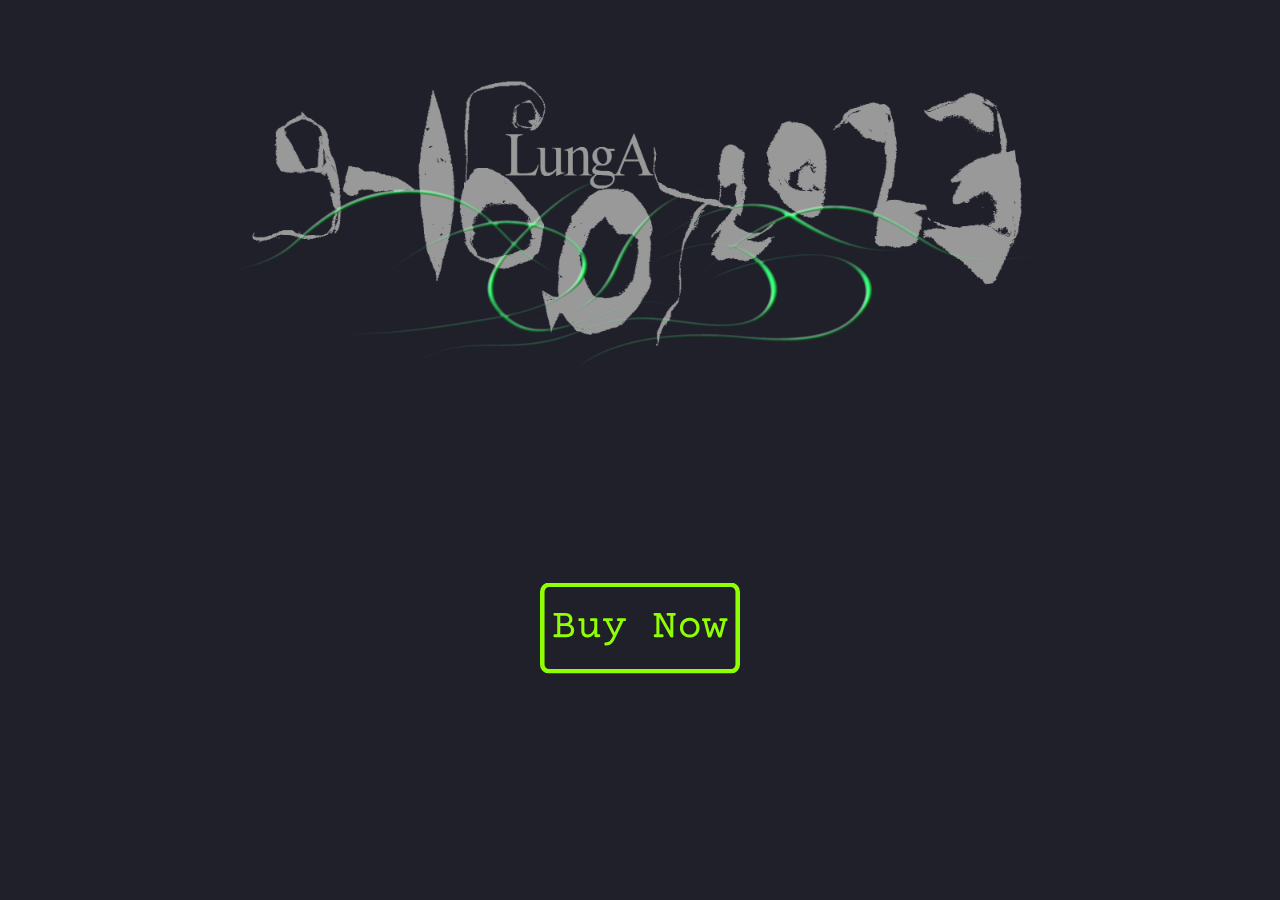
==== index.html @ 94fe3f1d "I've added landing page. edited the css style page, added to about page. starting on links button an" ====
<!DOCTYPE html>
<html>
<head>
    <meta charset="UTF-8">
    <meta http-equiv="X-UA-Compatible" content="IE=edge">
    <meta name="viewport" content="width=device-width, initial-scale=1.0">
    <link rel="stylesheet" href="style.css">
    <title>LungA Landing Page</title>
</head>
<body>
    <section class="banner">
        <img src="LungA Logo.png" alt="LungA Logo" class="logo">
        <div id="buy-button-container">
            <a href="#" id="buy-button">
                <img src="Buy Now Button.svg" alt="Button" onmouseover="this.src='Buy Now Button Hover.svg'" onmouseout="this.src='Buy Now Button.svg'">
            </a>
        </div>
        <video autoplay loop muted class="banner-video">
            <source src="Clips for Website.mp4" type="video/mp4">
            Your browser does not support the video tag.
        </video>
    </section>

    <main>
    </main>

    <footer>
    </footer>
</body>
</html>
---- style.css ----
/* about page css */

.banner {
    display: flex;
    width: 100%;
    justify-content: center;
    position: relative;
    height: 100vh;
    overflow: hidden;
    background-color: transparent;
    align-items: center;
}

.banner img{
    width: 50rem;
}



.about-picture{
    display: flex;
    width: 100%;
    justify-content: center;
}

.about-picture img{
    margin-top: 150px;
    width: 50rem;
    margin-bottom: 150px;
}

.about-text{
    display: flex;
    flex-direction: column;
    width: 100%;
    justify-self: center;
    align-items: center;
    color: #f9f9fb;
    
}

.about-text p{
    text-align: center;
    font-family:'CourierPrime', monospace;
    font-size: 24px;
    margin: 10px;
    width: 75%;
    color: #f9f9fb;

}
.h2-about-text{
    font-size: 35px;
    font-family:'CourierPrime', monospace;
    font-weight: bold;  
}

.banner-content {
    position: absolute;
    top: 50%;
    left: 50%;
    transform: translate(-50%, -50%);
    text-align: center;
    font-size: 24px;
}

.banner-video {
    position: absolute;
    top: 50%;
    left: 50%;
    transform: translate(-50%, -50%);
    min-width: 100%;
    min-height: 100%;
    width: auto;
    height: auto;
    object-fit: cover;
    z-index: -1;
}

body, h1, h2 {
    margin: 0;
    padding: 0;
    background-color: #20202B;
}

#buy-button {
    position: absolute;
    top: 70%;
    left: 50%;
    transform: translate(-50%, -50%);
}
#buy-button img {
    width: 200px;
    height: auto;
    transition: transform 0.3s ease;
}

#buy-button:hover img {
    transform: scale(1.1);
}

.logo {
    width: 200px;
    height: auto;
    position: absolute;
    top: 0;
}

.theme-text{
    display: flex;
    flex-direction: column;
    width: 100%;
    justify-content: center;
    align-items: center;
    position: absolute;
    top: 350px;
    text-align: center;
    font-family: 'CourierPrime', monospace;
    font-size: 48px;
    margin: auto;
    color: #f9f9fb;
}

.theme-text p{
    width: 30rem;
    font-family:'CourierPrime', monospace;
    font-size: 40px;
    margin: 20px;
    
    
}

@font-face {
    font-family: 'Courier Prime';
    src: url('Courier_Prime/CourierPrime-Regular.ttf') format('truetype');
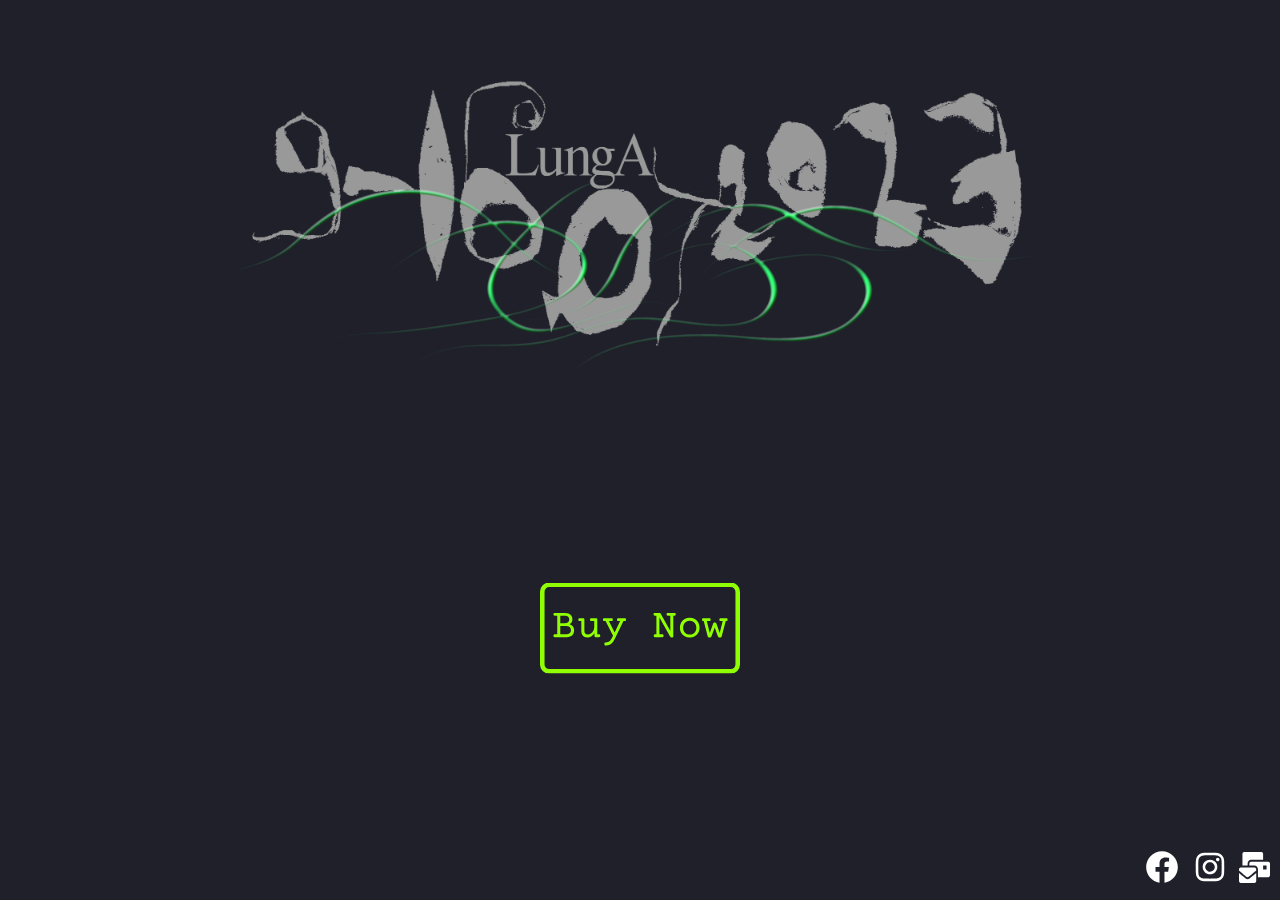
==== commit 74425193: "Tidied the code up. Add the social media icons to bottom right with working hyperlinks" ====
--- a/index.html
+++ b/index.html
@@ -19,12 +19,38 @@
             <source src="Clips for Website.mp4" type="video/mp4">
             Your browser does not support the video tag.
         </video>
+        
     </section>
 
     <main>
+        
     </main>
 
-    <footer>
+    <footer class="social-icons">
+            <a href="https://www.facebook.com/lunga.festival/">
+                <svg class="social-icon" width="38" height="38" viewBox="0 0 38 38" fill="none" xmlns="http://www.w3.org/2000/svg">
+                    <g clip-path="url(#clip0_80_1326)">
+                    <path d="M34.8334 19.0961C34.8334 10.2981 27.7453 3.16675 19 3.16675C10.2547 3.16675 3.16669 10.2981 3.16669 19.0961C3.16669 27.0487 8.95535 33.6385 16.5258 34.8334V23.7015H12.5062V19.0951H16.5258V15.5864C16.5258 11.5943 18.8892 9.38819 22.5066 9.38819C24.2377 9.38819 26.0511 9.69958 26.0511 9.69958V13.6199H24.053C22.0865 13.6199 21.4742 14.8486 21.4742 16.1089V19.0961H25.8654L25.1634 23.7005H21.4742V34.8334C29.0447 33.6385 34.8334 27.0487 34.8334 19.0961Z" fill="white"/>
+                    </g>
+                    <defs>
+                    <clipPath id="clip0_80_1326">
+                    <rect width="38" height="38" fill="white"/>
+                    </clipPath>
+                    </defs>
+            </svg>
+            </a>
+            <a href="https://www.instagram.com/lunga.festival/">
+                <svg class="social-icon" width="38" height="38" viewBox="0 0 38 38" fill="none" xmlns="http://www.w3.org/2000/svg">
+                    <path fill-rule="evenodd" clip-rule="evenodd" d="M19 4.75C15.1297 4.75 14.6452 4.76615 13.1252 4.8355C11.608 4.90485 10.5716 5.14615 9.6653 5.4986C8.7153 5.8558 7.85365 6.4163 7.14115 7.1421C6.41651 7.85378 5.85567 8.71482 5.49765 9.6653C5.1471 10.5716 4.90485 11.609 4.8355 13.1262C4.7671 14.6452 4.75 15.1288 4.75 19C4.75 22.8712 4.76615 23.3548 4.8355 24.8748C4.90485 26.3919 5.14615 27.4284 5.4986 28.3347C5.8558 29.2847 6.4163 30.1463 7.1421 30.8588C7.8538 31.5835 8.71483 32.1443 9.6653 32.5023C10.5716 32.8538 11.608 33.0951 13.1252 33.1645C14.6452 33.2338 15.1297 33.25 19 33.25C22.8703 33.25 23.3548 33.2338 24.8748 33.1645C26.3919 33.0951 27.4284 32.8538 28.3347 32.5014C29.2847 32.1442 30.1463 31.5837 30.8588 30.8579C31.5835 30.1462 32.1443 29.2852 32.5023 28.3347C32.8538 27.4284 33.0951 26.3919 33.1645 24.8748C33.2338 23.3548 33.25 22.8703 33.25 19C33.25 15.1297 33.2338 14.6452 33.1645 13.1252C33.0951 11.608 32.8538 10.5716 32.5014 9.6653C32.1436 8.71441 31.5828 7.85301 30.8579 7.14115C30.1462 6.41651 29.2852 5.85567 28.3347 5.49765C27.4284 5.1471 26.391 4.90485 24.8739 4.8355C23.3548 4.7671 22.8712 4.75 19 4.75ZM19 7.31785C22.8047 7.31785 23.256 7.3321 24.7589 7.4005C26.1478 7.46415 26.9021 7.695 27.4046 7.89165C28.0696 8.1491 28.5447 8.4588 29.0434 8.9566C29.5422 9.45535 29.8509 9.93035 30.1084 10.5953C30.3041 11.0979 30.5358 11.8522 30.5995 13.2411C30.6679 14.744 30.6822 15.1952 30.6822 19C30.6822 22.8047 30.6679 23.256 30.5995 24.7589C30.5358 26.1478 30.305 26.9021 30.1084 27.4046C29.8803 28.0236 29.5164 28.5836 29.0434 29.0434C28.5837 29.5165 28.0237 29.8804 27.4046 30.1084C26.9021 30.3041 26.1478 30.5358 24.7589 30.5995C23.256 30.6679 22.8057 30.6822 19 30.6822C15.1943 30.6822 14.744 30.6679 13.2411 30.5995C11.8522 30.5358 11.0979 30.305 10.5953 30.1084C9.97638 29.8803 9.41641 29.5164 8.9566 29.0434C8.48367 28.5836 8.11977 28.0236 7.89165 27.4046C7.69595 26.9021 7.46415 26.1478 7.4005 24.7589C7.3321 23.256 7.31785 22.8047 7.31785 19C7.31785 15.1952 7.3321 14.744 7.4005 13.2411C7.46415 11.8522 7.695 11.0979 7.89165 10.5953C8.1491 9.93035 8.4588 9.45535 8.9566 8.9566C9.41634 8.48354 9.97634 8.11963 10.5953 7.89165C11.0979 7.69595 11.8522 7.46415 13.2411 7.4005C14.744 7.3321 15.1952 7.31785 19 7.31785V7.31785Z" fill="white"/>
+                    <path fill-rule="evenodd" clip-rule="evenodd" d="M19 23.7547C18.3756 23.7547 17.7573 23.6317 17.1805 23.3928C16.6036 23.1538 16.0794 22.8036 15.6379 22.3621C15.1964 21.9206 14.8462 21.3964 14.6072 20.8195C14.3683 20.2427 14.2453 19.6244 14.2453 19C14.2453 18.3756 14.3683 17.7573 14.6072 17.1804C14.8462 16.6035 15.1964 16.0794 15.6379 15.6379C16.0794 15.1963 16.6036 14.8461 17.1805 14.6072C17.7573 14.3682 18.3756 14.2452 19 14.2452C20.2611 14.2452 21.4705 14.7462 22.3622 15.6379C23.2538 16.5295 23.7548 17.7389 23.7548 19C23.7548 20.261 23.2538 21.4704 22.3622 22.3621C21.4705 23.2538 20.2611 23.7547 19 23.7547V23.7547ZM19 11.6755C17.0575 11.6755 15.1944 12.4472 13.8208 13.8208C12.4472 15.1944 11.6755 17.0574 11.6755 19C11.6755 20.9425 12.4472 22.8056 13.8208 24.1792C15.1944 25.5528 17.0575 26.3245 19 26.3245C20.9426 26.3245 22.8056 25.5528 24.1792 24.1792C25.5528 22.8056 26.3245 20.9425 26.3245 19C26.3245 17.0574 25.5528 15.1944 24.1792 13.8208C22.8056 12.4472 20.9426 11.6755 19 11.6755V11.6755ZM28.4554 11.5425C28.4554 12.0017 28.273 12.442 27.9483 12.7667C27.6236 13.0914 27.1832 13.2738 26.724 13.2738C26.2648 13.2738 25.8244 13.0914 25.4997 12.7667C25.175 12.442 24.9926 12.0017 24.9926 11.5425C24.9926 11.0833 25.175 10.6429 25.4997 10.3182C25.8244 9.99351 26.2648 9.8111 26.724 9.8111C27.1832 9.8111 27.6236 9.99351 27.9483 10.3182C28.273 10.6429 28.4554 11.0833 28.4554 11.5425" fill="white"/>
+                </svg>
+            </a>
+            <a href="mailto:lunga@lunga.is">
+                <svg class="social-icon" width="31" height="31" viewBox="0 0 31 31" fill="none" xmlns="http://www.w3.org/2000/svg">
+                    <path d="M8.61111 27.125C7.23333 27.125 5.85556 25.7688 5.16667 25.1875C1.72222 22.475 0.688889 21.5063 0 20.925V29.0625C0 30.1324 0.771233 31 1.72222 31H15.5C16.451 31 17.2222 30.1324 17.2222 29.0625V20.925C16.5333 21.5063 15.5 22.475 12.0556 25.1875C11.3667 25.7688 9.98889 27.125 8.61111 27.125ZM15.5 15.5H1.72222C0.771233 15.5 0 16.3676 0 17.4375V18.4062C1.37778 19.5688 1.20556 19.5687 6.2 23.6375C6.71667 24.025 7.75 25.1875 8.61111 25.1875C9.47222 25.1875 10.5056 24.025 11.0222 23.8313C16.0167 19.7625 15.8444 19.7625 17.2222 18.6V17.4375C17.2222 16.3676 16.451 15.5 15.5 15.5ZM29.2778 9.6875H12.0556C11.1046 9.6875 10.3333 10.5551 10.3333 11.625V13.5625H15.5C17.2873 13.5625 18.7609 15.1016 18.9288 17.0633L18.9444 17.05V25.1875H29.2778C30.2288 25.1875 31 24.3199 31 23.25V11.625C31 10.5551 30.2288 9.6875 29.2778 9.6875ZM27.5556 17.4375H24.1111V13.5625H27.5556V17.4375ZM8.61111 11.625C8.61111 9.4883 10.1563 7.75 12.0556 7.75H24.1111V1.9375C24.1111 0.867637 23.3399 0 22.3889 0H5.16667C4.21568 0 3.44444 0.867637 3.44444 1.9375V13.5625H8.61111V11.625Z" fill="white"/>
+                </svg>
+            </a>
+        </div>
     </footer>
 </body>
-</html>+</html>
--- a/style.css
+++ b/style.css
@@ -1,4 +1,4 @@
-/* about page css */
+/* About Page CSS */
 
 .banner {
     display: flex;
@@ -11,47 +11,44 @@
     align-items: center;
 }
 
-.banner img{
+.banner img {
     width: 50rem;
 }
 
-
-
-.about-picture{
+.about-picture {
     display: flex;
     width: 100%;
     justify-content: center;
 }
 
-.about-picture img{
+.about-picture img {
     margin-top: 150px;
     width: 50rem;
     margin-bottom: 150px;
 }
 
-.about-text{
+.about-text {
     display: flex;
     flex-direction: column;
     width: 100%;
     justify-self: center;
     align-items: center;
     color: #f9f9fb;
-    
 }
 
-.about-text p{
+.about-text p {
     text-align: center;
-    font-family:'CourierPrime', monospace;
+    font-family: 'CourierPrime', monospace;
     font-size: 24px;
     margin: 10px;
     width: 75%;
     color: #f9f9fb;
+}
 
-}
-.h2-about-text{
+.h2-about-text {
     font-size: 35px;
-    font-family:'CourierPrime', monospace;
-    font-weight: bold;  
+    font-family: 'CourierPrime', monospace;
+    font-weight: bold;
 }
 
 .banner-content {
@@ -88,6 +85,7 @@
     left: 50%;
     transform: translate(-50%, -50%);
 }
+
 #buy-button img {
     width: 200px;
     height: auto;
@@ -105,7 +103,7 @@
     top: 0;
 }
 
-.theme-text{
+.theme-text {
     display: flex;
     flex-direction: column;
     width: 100%;
@@ -120,15 +118,39 @@
     color: #f9f9fb;
 }
 
-.theme-text p{
+.theme-text p {
     width: 30rem;
-    font-family:'CourierPrime', monospace;
+    font-family: 'CourierPrime', monospace;
     font-size: 40px;
     margin: 20px;
-    
-    
 }
 
 @font-face {
     font-family: 'Courier Prime';
-    src: url('Courier_Prime/CourierPrime-Regular.ttf') format('truetype');+    src: url('Courier_Prime/CourierPrime-Regular.ttf') format('truetype');
+}
+
+.icon-container {
+    position: absolute;
+    right: 0;
+    padding-right: 32px;
+    padding-bottom: 32px;
+}
+
+.social-icons {
+    position: absolute;
+    bottom: 10px;
+    right: 10px;
+    display: flex;
+    flex-direction: row;
+    align-items: center;
+}
+
+.social-icon {
+    transition: filter 0.3s ease;
+    margin-left: 10px;
+}
+
+.social-icon:hover {
+    filter: drop-shadow(0 0 5px #90FF02);
+}
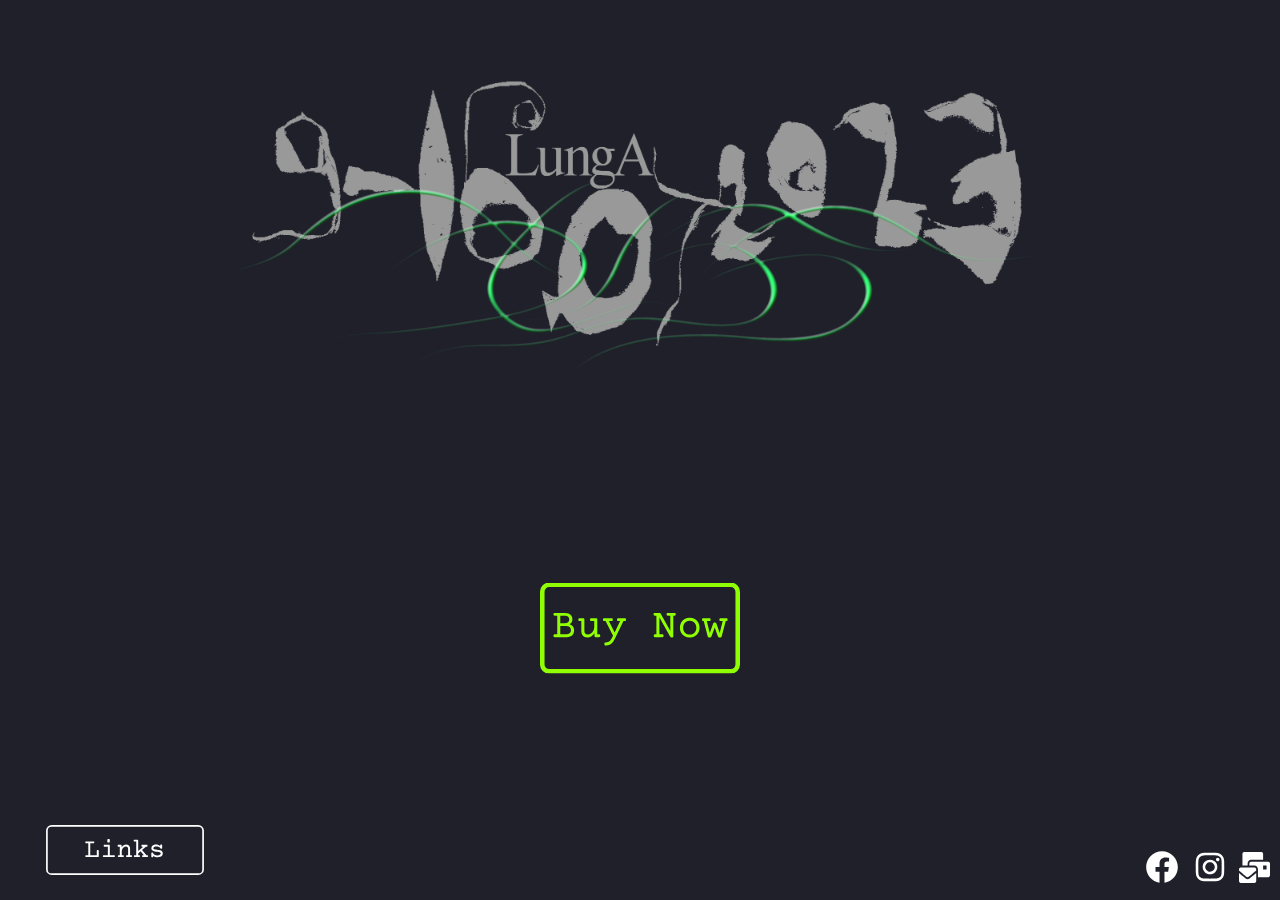
==== commit 46344780: "I've finally added the buttons to the bottom left, all links are connected, Added Paynow.html to be " ====
--- a/index.html
+++ b/index.html
@@ -8,10 +8,10 @@
     <title>LungA Landing Page</title>
 </head>
 <body>
-    <section class="banner">
+      <section class="banner">
         <img src="LungA Logo.png" alt="LungA Logo" class="logo">
         <div id="buy-button-container">
-            <a href="#" id="buy-button">
+            <a href="paynow.html" id="buy-button">
                 <img src="Buy Now Button.svg" alt="Button" onmouseover="this.src='Buy Now Button Hover.svg'" onmouseout="this.src='Buy Now Button.svg'">
             </a>
         </div>
@@ -19,8 +19,43 @@
             <source src="Clips for Website.mp4" type="video/mp4">
             Your browser does not support the video tag.
         </video>
-        
     </section>
+
+    <div class="nav-container">
+        <div id="start-button" class="nav-button">
+            <svg width="210" height="50" viewBox="0 0 281 89" fill="none" xmlns="http://www.w3.org/2000/svg">
+                <rect x="1.5" y="1.5" width="278" height="86" rx="8.5" stroke="white" stroke-width="3"/>
+                <path d="M84.3359 29.1797C84.8672 29.1797 85.2422 29.3047 85.4609 29.5547C85.6953 29.7891 85.8125 30.1953 85.8125 30.7734C85.8125 31.3516 85.6953 31.7656 85.4609 32.0156C85.2422 32.25 84.8672 32.3672 84.3359 32.3672H78.6641V53.8125H90.2656V46.1016C90.2656 45.5547 90.3984 45.1641 90.6641 44.9297C90.9297 44.6953 91.3828 44.5781 92.0234 44.5781C92.6641 44.5781 93.1172 44.6953 93.3828 44.9297C93.6484 45.1641 93.7812 45.5547 93.7812 46.1016V55.4062C93.7812 55.9844 93.6641 56.3984 93.4297 56.6484C93.2109 56.8828 92.8359 57 92.3047 57H71.3516C70.8203 57 70.4375 56.8828 70.2031 56.6484C69.9844 56.3984 69.875 55.9844 69.875 55.4062C69.875 54.8281 69.9844 54.4219 70.2031 54.1875C70.4375 53.9375 70.8203 53.8125 71.3516 53.8125H75.1484V32.3672H71.3516C70.8203 32.3672 70.4375 32.25 70.2031 32.0156C69.9844 31.7656 69.875 31.3516 69.875 30.7734C69.875 30.1953 69.9844 29.7891 70.2031 29.5547C70.4375 29.3047 70.8203 29.1797 71.3516 29.1797H84.3359ZM112.016 35.3438C112.547 35.3438 112.922 35.4688 113.141 35.7188C113.375 35.9531 113.492 36.3594 113.492 36.9375V53.8125H121.016C121.547 53.8125 121.922 53.9375 122.141 54.1875C122.375 54.4219 122.492 54.8281 122.492 55.4062C122.492 55.9844 122.375 56.3984 122.141 56.6484C121.922 56.8828 121.547 57 121.016 57H102.641C102.109 57 101.727 56.8828 101.492 56.6484C101.273 56.3984 101.164 55.9844 101.164 55.4062C101.164 54.8281 101.273 54.4219 101.492 54.1875C101.727 53.9375 102.109 53.8125 102.641 53.8125H109.977V38.5312H104.047C103.516 38.5312 103.133 38.4141 102.898 38.1797C102.68 37.9297 102.57 37.5156 102.57 36.9375C102.57 36.3594 102.68 35.9531 102.898 35.7188C103.133 35.4688 103.516 35.3438 104.047 35.3438H112.016ZM111.266 25.0547C112.125 25.0547 112.711 25.1719 113.023 25.4062C113.336 25.625 113.492 26.0156 113.492 26.5781V29.625C113.492 30.1875 113.336 30.5859 113.023 30.8203C112.711 31.0391 112.125 31.1484 111.266 31.1484C110.406 31.1484 109.82 31.0391 109.508 30.8203C109.195 30.5859 109.039 30.1875 109.039 29.625V26.5781C109.039 26.0156 109.195 25.625 109.508 25.4062C109.82 25.1719 110.406 25.0547 111.266 25.0547ZM142.602 34.8281C144.023 34.8281 145.258 35.1406 146.305 35.7656C147.352 36.375 148.156 37.2578 148.719 38.4141C149.281 39.5703 149.562 40.9219 149.562 42.4688V53.8125H151.484C152.016 53.8125 152.391 53.9375 152.609 54.1875C152.844 54.4219 152.961 54.8281 152.961 55.4062C152.961 55.9844 152.844 56.3984 152.609 56.6484C152.391 56.8828 152.016 57 151.484 57H143.891C143.359 57 142.977 56.8828 142.742 56.6484C142.523 56.3984 142.414 55.9844 142.414 55.4062C142.414 54.8281 142.523 54.4219 142.742 54.1875C142.977 53.9375 143.359 53.8125 143.891 53.8125H146.047V42.8203C146.047 41.4297 145.727 40.3281 145.086 39.5156C144.445 38.7031 143.5 38.2969 142.25 38.2969C140.922 38.2969 139.68 38.6797 138.523 39.4453C137.383 40.2109 136.469 41.2656 135.781 42.6094C135.094 43.9531 134.75 45.4531 134.75 47.1094V53.8125H136.906C137.438 53.8125 137.812 53.9375 138.031 54.1875C138.266 54.4219 138.383 54.8281 138.383 55.4062C138.383 55.9844 138.266 56.3984 138.031 56.6484C137.812 56.8828 137.438 57 136.906 57H129.312C128.781 57 128.398 56.8828 128.164 56.6484C127.945 56.3984 127.836 55.9844 127.836 55.4062C127.836 54.8281 127.945 54.4219 128.164 54.1875C128.398 53.9375 128.781 53.8125 129.312 53.8125H131.234V38.5312H128.844C128.312 38.5312 127.93 38.4141 127.695 38.1797C127.477 37.9297 127.367 37.5156 127.367 36.9375C127.367 36.3594 127.477 35.9531 127.695 35.7188C127.93 35.4688 128.312 35.3438 128.844 35.3438H133.039C133.57 35.3438 133.945 35.4688 134.164 35.7188C134.398 35.9531 134.516 36.3594 134.516 36.9375V39.75C135.547 38.1562 136.75 36.9375 138.125 36.0938C139.516 35.25 141.008 34.8281 142.602 34.8281ZM180.031 53.8125C180.562 53.8125 180.938 53.9375 181.156 54.1875C181.391 54.4219 181.508 54.8281 181.508 55.4062C181.508 55.9844 181.391 56.3984 181.156 56.6484C180.938 56.8828 180.562 57 180.031 57H172.438C171.906 57 171.523 56.8828 171.289 56.6484C171.07 56.3984 170.961 55.9844 170.961 55.4062C170.961 54.8281 171.07 54.4219 171.289 54.1875C171.523 53.9375 171.906 53.8125 172.438 53.8125H174.125L168.242 46.8281L163.977 50.5781V53.8125H165.688C166.219 53.8125 166.594 53.9375 166.812 54.1875C167.047 54.4219 167.164 54.8281 167.164 55.4062C167.164 55.9844 167.047 56.3984 166.812 56.6484C166.594 56.8828 166.219 57 165.688 57H157.859C157.328 57 156.945 56.8828 156.711 56.6484C156.492 56.3984 156.383 55.9844 156.383 55.4062C156.383 54.8281 156.492 54.4219 156.711 54.1875C156.945 53.9375 157.328 53.8125 157.859 53.8125H160.461V29.4375H157.391C156.859 29.4375 156.477 29.3203 156.242 29.0859C156.023 28.8359 155.914 28.4219 155.914 27.8438C155.914 27.2656 156.023 26.8594 156.242 26.625C156.477 26.375 156.859 26.25 157.391 26.25H162.5C163.031 26.25 163.406 26.375 163.625 26.625C163.859 26.8594 163.977 27.2656 163.977 27.8438V46.4062L172.906 38.5312H171.242C170.711 38.5312 170.328 38.4141 170.094 38.1797C169.875 37.9297 169.766 37.5156 169.766 36.9375C169.766 36.3594 169.875 35.9531 170.094 35.7188C170.328 35.4688 170.711 35.3438 171.242 35.3438H179.07C179.602 35.3438 179.977 35.4688 180.195 35.7188C180.43 35.9531 180.547 36.3594 180.547 36.9375C180.547 37.5156 180.43 37.9297 180.195 38.1797C179.977 38.4141 179.602 38.5312 179.07 38.5312H177.688L170.797 44.6016L178.672 53.8125H180.031ZM204.898 34.8281C205.539 34.8281 205.992 34.9453 206.258 35.1797C206.523 35.4141 206.656 35.8047 206.656 36.3516V40.8047C206.656 41.3516 206.523 41.7422 206.258 41.9766C205.992 42.2109 205.539 42.3281 204.898 42.3281C204.367 42.3281 203.992 42.125 203.773 41.7188C203.102 40.4375 202.125 39.5391 200.844 39.0234C199.562 38.4922 197.938 38.2266 195.969 38.2266C194.453 38.2266 193.266 38.5 192.406 39.0469C191.562 39.5781 191.141 40.3281 191.141 41.2969C191.141 41.7969 191.297 42.2031 191.609 42.5156C191.938 42.8281 192.414 43.0859 193.039 43.2891C193.555 43.4609 194.148 43.5938 194.82 43.6875C195.508 43.7812 196.391 43.8828 197.469 43.9922C198.984 44.1641 200.203 44.3281 201.125 44.4844C202.062 44.625 202.945 44.8438 203.773 45.1406C205.023 45.5938 205.992 46.25 206.68 47.1094C207.383 47.9688 207.734 49.1016 207.734 50.5078C207.734 51.9141 207.375 53.1484 206.656 54.2109C205.953 55.2578 204.914 56.0703 203.539 56.6484C202.18 57.2266 200.547 57.5156 198.641 57.5156C196.953 57.5156 195.469 57.2812 194.188 56.8125C192.906 56.3438 191.789 55.6328 190.836 54.6797V55.9922C190.836 56.5391 190.703 56.9297 190.438 57.1641C190.172 57.3984 189.719 57.5156 189.078 57.5156C188.438 57.5156 187.984 57.3984 187.719 57.1641C187.453 56.9297 187.32 56.5391 187.32 55.9922V50.3672C187.32 49.8203 187.453 49.4297 187.719 49.1953C187.984 48.9609 188.438 48.8438 189.078 48.8438C189.406 48.8438 189.664 48.9219 189.852 49.0781C190.039 49.2188 190.203 49.4609 190.344 49.8047C190.906 51.3047 191.844 52.3984 193.156 53.0859C194.469 53.7734 196.219 54.1172 198.406 54.1172C200.219 54.1172 201.609 53.7891 202.578 53.1328C203.547 52.4766 204.031 51.6016 204.031 50.5078C204.031 49.9766 203.859 49.5391 203.516 49.1953C203.172 48.8516 202.68 48.5703 202.039 48.3516C201.492 48.1797 200.859 48.0391 200.141 47.9297C199.438 47.8047 198.539 47.6875 197.445 47.5781C195.977 47.4219 194.75 47.2578 193.766 47.0859C192.781 46.9141 191.875 46.6641 191.047 46.3359C189.906 45.8828 189.016 45.2578 188.375 44.4609C187.75 43.6484 187.438 42.5938 187.438 41.2969C187.438 39.9375 187.789 38.7734 188.492 37.8047C189.211 36.8203 190.195 36.0781 191.445 35.5781C192.711 35.0781 194.141 34.8281 195.734 34.8281C197.25 34.8281 198.633 35.0547 199.883 35.5078C201.148 35.9609 202.234 36.5938 203.141 37.4062V36.3516C203.141 35.8047 203.273 35.4141 203.539 35.1797C203.805 34.9453 204.258 34.8281 204.898 34.8281Z" fill="white"/>
+                </svg>
+        </div>
+        <div id="expanded-buttons" class="hidden">
+            <div class="nav-button">
+                <a href="index.html">
+                <svg width="210" height="50" viewBox="0 0 281 89" fill="none" xmlns="http://www.w3.org/2000/svg">
+                    <rect x="1.5" y="1.5" width="278" height="86" rx="8.5" stroke="white" stroke-width="3"/>
+                    <path d="M107.43 29.1797C107.961 29.1797 108.336 29.3047 108.555 29.5547C108.789 29.7891 108.906 30.1953 108.906 30.7734C108.906 31.3516 108.789 31.7656 108.555 32.0156C108.336 32.25 107.961 32.3672 107.43 32.3672H105.742V53.8125H107.43C107.961 53.8125 108.336 53.9375 108.555 54.1875C108.789 54.4219 108.906 54.8281 108.906 55.4062C108.906 55.9844 108.789 56.3984 108.555 56.6484C108.336 56.8828 107.961 57 107.43 57H100.07C99.5391 57 99.1562 56.8828 98.9219 56.6484C98.7031 56.3984 98.5938 55.9844 98.5938 55.4062C98.5938 54.8281 98.7031 54.4219 98.9219 54.1875C99.1562 53.9375 99.5391 53.8125 100.07 53.8125H102.227V44.25H90.5547V53.8125H92.7109C93.2422 53.8125 93.6172 53.9375 93.8359 54.1875C94.0703 54.4219 94.1875 54.8281 94.1875 55.4062C94.1875 55.9844 94.0703 56.3984 93.8359 56.6484C93.6172 56.8828 93.2422 57 92.7109 57H85.3516C84.8203 57 84.4375 56.8828 84.2031 56.6484C83.9844 56.3984 83.875 55.9844 83.875 55.4062C83.875 54.8281 83.9844 54.4219 84.2031 54.1875C84.4375 53.9375 84.8203 53.8125 85.3516 53.8125H87.0391V32.3672H85.3516C84.8203 32.3672 84.4375 32.25 84.2031 32.0156C83.9844 31.7656 83.875 31.3516 83.875 30.7734C83.875 30.1953 83.9844 29.7891 84.2031 29.5547C84.4375 29.3047 84.8203 29.1797 85.3516 29.1797H92.7109C93.2422 29.1797 93.6172 29.3047 93.8359 29.5547C94.0703 29.7891 94.1875 30.1953 94.1875 30.7734C94.1875 31.3516 94.0703 31.7656 93.8359 32.0156C93.6172 32.25 93.2422 32.3672 92.7109 32.3672H90.5547V41.0625H102.227V32.3672H100.07C99.5391 32.3672 99.1562 32.25 98.9219 32.0156C98.7031 31.7656 98.5938 31.3516 98.5938 30.7734C98.5938 30.1953 98.7031 29.7891 98.9219 29.5547C99.1562 29.3047 99.5391 29.1797 100.07 29.1797H107.43ZM125.172 34.8281C127.312 34.8281 129.242 35.3125 130.961 36.2812C132.68 37.25 134.023 38.6016 134.992 40.3359C135.977 42.0547 136.469 44 136.469 46.1719C136.469 48.3438 135.977 50.2969 134.992 52.0312C134.023 53.75 132.68 55.0938 130.961 56.0625C129.242 57.0312 127.312 57.5156 125.172 57.5156C123.031 57.5156 121.102 57.0312 119.383 56.0625C117.664 55.0938 116.312 53.75 115.328 52.0312C114.359 50.2969 113.875 48.3438 113.875 46.1719C113.875 44 114.359 42.0547 115.328 40.3359C116.312 38.6016 117.664 37.25 119.383 36.2812C121.102 35.3125 123.031 34.8281 125.172 34.8281ZM125.172 38.2969C123.656 38.2969 122.32 38.6328 121.164 39.3047C120.023 39.9609 119.141 40.8906 118.516 42.0938C117.891 43.2812 117.578 44.6406 117.578 46.1719C117.578 47.7031 117.891 49.0703 118.516 50.2734C119.141 51.4609 120.023 52.3906 121.164 53.0625C122.32 53.7188 123.656 54.0469 125.172 54.0469C126.688 54.0469 128.016 53.7188 129.156 53.0625C130.312 52.3906 131.203 51.4609 131.828 50.2734C132.453 49.0703 132.766 47.7031 132.766 46.1719C132.766 44.6406 132.453 43.2812 131.828 42.0938C131.203 40.8906 130.312 39.9609 129.156 39.3047C128.016 38.6328 126.688 38.2969 125.172 38.2969ZM167.477 53.8125C168.008 53.8125 168.383 53.9375 168.602 54.1875C168.836 54.4219 168.953 54.8281 168.953 55.4062C168.953 55.9844 168.836 56.3984 168.602 56.6484C168.383 56.8828 168.008 57 167.477 57H163.984C163.453 57 163.07 56.8828 162.836 56.6484C162.617 56.3984 162.508 55.9844 162.508 55.4062V41.5312C162.508 40.4531 162.328 39.6484 161.969 39.1172C161.625 38.5703 161.062 38.2969 160.281 38.2969C159.547 38.2969 158.867 38.6406 158.242 39.3281C157.617 40 157.117 40.9453 156.742 42.1641C156.383 43.3672 156.203 44.7422 156.203 46.2891V53.8125H157.539C158.07 53.8125 158.445 53.9375 158.664 54.1875C158.898 54.4219 159.016 54.8281 159.016 55.4062C159.016 55.9844 158.898 56.3984 158.664 56.6484C158.445 56.8828 158.07 57 157.539 57H154.164C153.633 57 153.25 56.8828 153.016 56.6484C152.797 56.3984 152.688 55.9844 152.688 55.4062V41.5312C152.688 40.4531 152.508 39.6484 152.148 39.1172C151.805 38.5703 151.242 38.2969 150.461 38.2969C149.727 38.2969 149.047 38.6406 148.422 39.3281C147.797 40 147.297 40.9453 146.922 42.1641C146.562 43.3672 146.383 44.7422 146.383 46.2891V53.8125H147.602C148.133 53.8125 148.508 53.9375 148.727 54.1875C148.961 54.4219 149.078 54.8281 149.078 55.4062C149.078 55.9844 148.961 56.3984 148.727 56.6484C148.508 56.8828 148.133 57 147.602 57H140.945C140.414 57 140.031 56.8828 139.797 56.6484C139.578 56.3984 139.469 55.9844 139.469 55.4062C139.469 54.8281 139.578 54.4219 139.797 54.1875C140.031 53.9375 140.414 53.8125 140.945 53.8125H142.867V38.5312H140.945C140.414 38.5312 140.031 38.4141 139.797 38.1797C139.578 37.9297 139.469 37.5156 139.469 36.9375C139.469 36.3594 139.578 35.9531 139.797 35.7188C140.031 35.4688 140.414 35.3438 140.945 35.3438H144.438C144.969 35.3438 145.344 35.4688 145.562 35.7188C145.797 35.9531 145.914 36.3594 145.914 36.9375V39.2578C146.586 37.7891 147.391 36.6875 148.328 35.9531C149.266 35.2031 150.281 34.8281 151.375 34.8281C152.438 34.8281 153.367 35.1875 154.164 35.9062C154.961 36.625 155.5 37.6797 155.781 39.0703C157.172 36.2422 158.969 34.8281 161.172 34.8281C162.094 34.8281 162.914 35.0625 163.633 35.5312C164.367 35.9844 164.945 36.6875 165.367 37.6406C165.805 38.5781 166.023 39.7344 166.023 41.1094V53.8125H167.477ZM182.945 34.8281C185.211 34.8281 187.141 35.2891 188.734 36.2109C190.344 37.1172 191.578 38.3828 192.438 40.0078C193.297 41.6172 193.789 43.4766 193.914 45.5859C193.914 46.1172 193.797 46.4922 193.562 46.7109C193.344 46.9297 192.969 47.0391 192.438 47.0391H175.469C175.578 49.3672 176.266 51.1328 177.531 52.3359C178.812 53.5234 180.617 54.1172 182.945 54.1172C184.383 54.1172 185.805 53.9375 187.211 53.5781C188.617 53.2031 189.852 52.7109 190.914 52.1016C191.18 51.9609 191.422 51.8906 191.641 51.8906C192.188 51.8906 192.633 52.3047 192.977 53.1328C193.117 53.4609 193.188 53.7578 193.188 54.0234C193.188 54.6484 192.844 55.1328 192.156 55.4766C190.953 56.0859 189.531 56.5781 187.891 56.9531C186.25 57.3281 184.602 57.5156 182.945 57.5156C180.586 57.5156 178.57 57.0625 176.898 56.1562C175.227 55.25 173.953 53.9453 173.078 52.2422C172.203 50.5391 171.766 48.5156 171.766 46.1719C171.766 43.9375 172.242 41.9609 173.195 40.2422C174.148 38.5234 175.469 37.1953 177.156 36.2578C178.844 35.3047 180.773 34.8281 182.945 34.8281ZM182.945 38.2266C181.023 38.2266 179.43 38.7188 178.164 39.7031C176.914 40.6719 176.094 42.0234 175.703 43.7578H190.023C189.695 41.9609 188.938 40.5938 187.75 39.6562C186.578 38.7031 184.977 38.2266 182.945 38.2266Z" fill="white"/>
+                    </svg>
+                </a>
+            </div>
+            <div class="nav-button">
+                <a href="about.html">
+                <svg width="210" height="50" viewBox="0 0 281 89" fill="none" xmlns="http://www.w3.org/2000/svg">
+                    <rect x="1.5" y="1.5" width="278" height="86" rx="8.5" stroke="white" stroke-width="3"/>
+                    <path d="M83 29.1797C83.625 29.1797 84.125 29.3047 84.5 29.5547C84.8906 29.7891 85.1797 30.1719 85.3672 30.7031L93.6406 53.8125H95.0703C95.6016 53.8125 95.9766 53.9375 96.1953 54.1875C96.4297 54.4219 96.5469 54.8281 96.5469 55.4062C96.5469 55.9844 96.4297 56.3984 96.1953 56.6484C95.9766 56.8828 95.6016 57 95.0703 57H86.7734C86.2422 57 85.8594 56.8828 85.625 56.6484C85.4062 56.3984 85.2969 55.9844 85.2969 55.4062C85.2969 54.8281 85.4062 54.4219 85.625 54.1875C85.8594 53.9375 86.2422 53.8125 86.7734 53.8125H89.9375L88.0156 48.2344H76.6484L74.7031 53.8125H77.5391C78.0703 53.8125 78.4453 53.9375 78.6641 54.1875C78.8984 54.4219 79.0156 54.8281 79.0156 55.4062C79.0156 55.9844 78.8984 56.3984 78.6641 56.6484C78.4453 56.8828 78.0703 57 77.5391 57H69.7109C69.1797 57 68.7969 56.8828 68.5625 56.6484C68.3438 56.3984 68.2344 55.9844 68.2344 55.4062C68.2344 54.8281 68.3438 54.4219 68.5625 54.1875C68.7969 53.9375 69.1797 53.8125 69.7109 53.8125H71.0234L78.7812 32.3672H74.3984C73.8672 32.3672 73.4844 32.25 73.25 32.0156C73.0312 31.7656 72.9219 31.3516 72.9219 30.7734C72.9219 30.1953 73.0312 29.7891 73.25 29.5547C73.4844 29.3047 73.8672 29.1797 74.3984 29.1797H83ZM82.1328 32.3672L77.75 45.0469H86.9375L82.5781 32.3672H82.1328ZM103.555 26.25C104.086 26.25 104.461 26.375 104.68 26.625C104.914 26.8594 105.031 27.2656 105.031 27.8438V38.6953C107.047 36.1172 109.523 34.8281 112.461 34.8281C114.398 34.8281 116.133 35.2891 117.664 36.2109C119.195 37.1172 120.398 38.4297 121.273 40.1484C122.148 41.8516 122.586 43.8594 122.586 46.1719C122.586 48.4844 122.148 50.5 121.273 52.2188C120.398 53.9219 119.195 55.2344 117.664 56.1562C116.133 57.0625 114.398 57.5156 112.461 57.5156C110.93 57.5156 109.516 57.1719 108.219 56.4844C106.922 55.7969 105.781 54.8125 104.797 53.5312V55.4062C104.797 55.9844 104.68 56.3984 104.445 56.6484C104.227 56.8828 103.852 57 103.32 57H99.5938C99.0625 57 98.6797 56.8828 98.4453 56.6484C98.2266 56.3984 98.1172 55.9844 98.1172 55.4062C98.1172 54.8281 98.2266 54.4219 98.4453 54.1875C98.6797 53.9375 99.0625 53.8125 99.5938 53.8125H101.516V29.4375H99.125C98.5938 29.4375 98.2109 29.3203 97.9766 29.0859C97.7578 28.8359 97.6484 28.4219 97.6484 27.8438C97.6484 27.2656 97.7578 26.8594 97.9766 26.625C98.2109 26.375 98.5938 26.25 99.125 26.25H103.555ZM112.227 38.2969C110.836 38.2969 109.594 38.6094 108.5 39.2344C107.422 39.8594 106.57 40.7656 105.945 41.9531C105.336 43.1406 105.031 44.5469 105.031 46.1719C105.031 47.7969 105.336 49.2031 105.945 50.3906C106.57 51.5781 107.422 52.4844 108.5 53.1094C109.594 53.7344 110.836 54.0469 112.227 54.0469C113.617 54.0469 114.812 53.7188 115.812 53.0625C116.812 52.3906 117.57 51.4609 118.086 50.2734C118.617 49.0859 118.883 47.7188 118.883 46.1719C118.883 44.625 118.617 43.2578 118.086 42.0703C117.57 40.8828 116.812 39.9609 115.812 39.3047C114.812 38.6328 113.617 38.2969 112.227 38.2969ZM139.953 34.8281C142.094 34.8281 144.023 35.3125 145.742 36.2812C147.461 37.25 148.805 38.6016 149.773 40.3359C150.758 42.0547 151.25 44 151.25 46.1719C151.25 48.3438 150.758 50.2969 149.773 52.0312C148.805 53.75 147.461 55.0938 145.742 56.0625C144.023 57.0312 142.094 57.5156 139.953 57.5156C137.812 57.5156 135.883 57.0312 134.164 56.0625C132.445 55.0938 131.094 53.75 130.109 52.0312C129.141 50.2969 128.656 48.3438 128.656 46.1719C128.656 44 129.141 42.0547 130.109 40.3359C131.094 38.6016 132.445 37.25 134.164 36.2812C135.883 35.3125 137.812 34.8281 139.953 34.8281ZM139.953 38.2969C138.438 38.2969 137.102 38.6328 135.945 39.3047C134.805 39.9609 133.922 40.8906 133.297 42.0938C132.672 43.2812 132.359 44.6406 132.359 46.1719C132.359 47.7031 132.672 49.0703 133.297 50.2734C133.922 51.4609 134.805 52.3906 135.945 53.0625C137.102 53.7188 138.438 54.0469 139.953 54.0469C141.469 54.0469 142.797 53.7188 143.938 53.0625C145.094 52.3906 145.984 51.4609 146.609 50.2734C147.234 49.0703 147.547 47.7031 147.547 46.1719C147.547 44.6406 147.234 43.2812 146.609 42.0938C145.984 40.8906 145.094 39.9609 143.938 39.3047C142.797 38.6328 141.469 38.2969 139.953 38.2969ZM176.281 35.3438C176.812 35.3438 177.188 35.4688 177.406 35.7188C177.641 35.9531 177.758 36.3594 177.758 36.9375V53.8125H179.68C180.211 53.8125 180.586 53.9375 180.805 54.1875C181.039 54.4219 181.156 54.8281 181.156 55.4062C181.156 55.9844 181.039 56.3984 180.805 56.6484C180.586 56.8828 180.211 57 179.68 57H175.953C175.422 57 175.039 56.8828 174.805 56.6484C174.586 56.4141 174.477 56.0078 174.477 55.4297V52.5938C173.445 54.1875 172.234 55.4062 170.844 56.25C169.469 57.0938 167.984 57.5156 166.391 57.5156C164.969 57.5156 163.734 57.2109 162.688 56.6016C161.641 55.9766 160.836 55.0859 160.273 53.9297C159.711 52.7734 159.43 51.4219 159.43 49.875V38.5312H157.508C156.977 38.5312 156.594 38.4141 156.359 38.1797C156.141 37.9297 156.031 37.5156 156.031 36.9375C156.031 36.3594 156.141 35.9531 156.359 35.7188C156.594 35.4688 156.977 35.3438 157.508 35.3438H161.469C162 35.3438 162.375 35.4688 162.594 35.7188C162.828 35.9531 162.945 36.3594 162.945 36.9375V49.5234C162.945 50.9141 163.266 52.0156 163.906 52.8281C164.547 53.6406 165.492 54.0469 166.742 54.0469C168.07 54.0469 169.305 53.6641 170.445 52.8984C171.602 52.1328 172.523 51.0781 173.211 49.7344C173.898 48.3906 174.242 46.8906 174.242 45.2344V38.5312H170.914C170.383 38.5312 170 38.4141 169.766 38.1797C169.547 37.9297 169.438 37.5156 169.438 36.9375C169.438 36.3594 169.547 35.9531 169.766 35.7188C170 35.4688 170.383 35.3438 170.914 35.3438H176.281ZM193.859 28.6641C194.5 28.6641 194.953 28.7812 195.219 29.0156C195.484 29.25 195.617 29.6406 195.617 30.1875V37.2188H205.25C205.781 37.2188 206.156 37.3438 206.375 37.5938C206.609 37.8281 206.727 38.2344 206.727 38.8125C206.727 39.3906 206.609 39.8047 206.375 40.0547C206.156 40.2891 205.781 40.4062 205.25 40.4062H195.617V48.9375C195.617 50.7188 195.922 52.0234 196.531 52.8516C197.156 53.6797 198.234 54.0938 199.766 54.0938C200.812 54.0938 201.914 53.8828 203.07 53.4609C204.227 53.0391 205.344 52.4766 206.422 51.7734C206.641 51.6172 206.883 51.5391 207.148 51.5391C207.68 51.5391 208.133 51.8984 208.508 52.6172C208.711 53.0234 208.812 53.375 208.812 53.6719C208.812 54.1719 208.555 54.5781 208.039 54.8906C206.82 55.6562 205.461 56.2891 203.961 56.7891C202.461 57.2734 201.062 57.5156 199.766 57.5156C197.109 57.5156 195.164 56.8281 193.93 55.4531C192.711 54.0625 192.102 51.9922 192.102 49.2422V40.4062H187.344C186.812 40.4062 186.43 40.2891 186.195 40.0547C185.977 39.8047 185.867 39.3906 185.867 38.8125C185.867 38.2344 185.977 37.8281 186.195 37.5938C186.43 37.3438 186.812 37.2188 187.344 37.2188H192.102V30.1875C192.102 29.6406 192.234 29.25 192.5 29.0156C192.766 28.7812 193.219 28.6641 193.859 28.6641Z" fill="white"/>
+                    </svg>
+                </a>
+            </div>
+            <div class="nav-button">
+                <a href="paynow.html">
+                <svg width="210" height="50" viewBox="0 0 281 89" fill="none" xmlns="http://www.w3.org/2000/svg">
+                    <rect x="1.5" y="1.5" width="278" height="86" rx="8.5" stroke="white" stroke-width="3"/>
+                    <path d="M63.4453 29.1797C63.9766 29.1797 64.3516 29.3047 64.5703 29.5547C64.8047 29.7891 64.9219 30.1953 64.9219 30.7734V39.6094C64.9219 40.1562 64.7891 40.5469 64.5234 40.7812C64.2578 41.0156 63.8047 41.1328 63.1641 41.1328C62.5234 41.1328 62.0703 41.0156 61.8047 40.7812C61.5391 40.5469 61.4062 40.1562 61.4062 39.6094V32.3672H55.1484V53.8125H60.6797C61.2109 53.8125 61.5859 53.9375 61.8047 54.1875C62.0391 54.4219 62.1562 54.8281 62.1562 55.4062C62.1562 55.9844 62.0391 56.3984 61.8047 56.6484C61.5859 56.8828 61.2109 57 60.6797 57H46.1016C45.5703 57 45.1875 56.8828 44.9531 56.6484C44.7344 56.3984 44.625 55.9844 44.625 55.4062C44.625 54.8281 44.7344 54.4219 44.9531 54.1875C45.1875 53.9375 45.5703 53.8125 46.1016 53.8125H51.6328V32.3672H45.375V39.6094C45.375 40.1562 45.2422 40.5469 44.9766 40.7812C44.7109 41.0156 44.2578 41.1328 43.6172 41.1328C42.9766 41.1328 42.5234 41.0156 42.2578 40.7812C41.9922 40.5469 41.8594 40.1562 41.8594 39.6094V30.7734C41.8594 30.1953 41.9688 29.7891 42.1875 29.5547C42.4219 29.3047 42.8047 29.1797 43.3359 29.1797H63.4453ZM83.0156 35.3438C83.5469 35.3438 83.9219 35.4688 84.1406 35.7188C84.375 35.9531 84.4922 36.3594 84.4922 36.9375V53.8125H92.0156C92.5469 53.8125 92.9219 53.9375 93.1406 54.1875C93.375 54.4219 93.4922 54.8281 93.4922 55.4062C93.4922 55.9844 93.375 56.3984 93.1406 56.6484C92.9219 56.8828 92.5469 57 92.0156 57H73.6406C73.1094 57 72.7266 56.8828 72.4922 56.6484C72.2734 56.3984 72.1641 55.9844 72.1641 55.4062C72.1641 54.8281 72.2734 54.4219 72.4922 54.1875C72.7266 53.9375 73.1094 53.8125 73.6406 53.8125H80.9766V38.5312H75.0469C74.5156 38.5312 74.1328 38.4141 73.8984 38.1797C73.6797 37.9297 73.5703 37.5156 73.5703 36.9375C73.5703 36.3594 73.6797 35.9531 73.8984 35.7188C74.1328 35.4688 74.5156 35.3438 75.0469 35.3438H83.0156ZM82.2656 25.0547C83.125 25.0547 83.7109 25.1719 84.0234 25.4062C84.3359 25.625 84.4922 26.0156 84.4922 26.5781V29.625C84.4922 30.1875 84.3359 30.5859 84.0234 30.8203C83.7109 31.0391 83.125 31.1484 82.2656 31.1484C81.4062 31.1484 80.8203 31.0391 80.5078 30.8203C80.1953 30.5859 80.0391 30.1875 80.0391 29.625V26.5781C80.0391 26.0156 80.1953 25.625 80.5078 25.4062C80.8203 25.1719 81.4062 25.0547 82.2656 25.0547ZM119.391 34.8281C120.031 34.8281 120.484 34.9453 120.75 35.1797C121.016 35.4141 121.148 35.8047 121.148 36.3516V43.1484C121.148 43.6953 121.016 44.0859 120.75 44.3203C120.484 44.5547 120.031 44.6719 119.391 44.6719C118.75 44.6719 118.297 44.5547 118.031 44.3203C117.766 44.0859 117.633 43.6953 117.633 43.1484C117.633 42.1953 117.383 41.3516 116.883 40.6172C116.383 39.8828 115.633 39.3125 114.633 38.9062C113.648 38.5 112.461 38.2969 111.07 38.2969C109.57 38.2969 108.227 38.6328 107.039 39.3047C105.852 39.9766 104.922 40.9141 104.25 42.1172C103.578 43.3203 103.242 44.6719 103.242 46.1719C103.242 47.6875 103.555 49.0469 104.18 50.25C104.82 51.4375 105.711 52.3672 106.852 53.0391C108.008 53.7109 109.336 54.0469 110.836 54.0469C112.273 54.0469 113.664 53.8281 115.008 53.3906C116.367 52.9375 117.602 52.2891 118.711 51.4453C119.039 51.1953 119.344 51.0703 119.625 51.0703C120.078 51.0703 120.5 51.3906 120.891 52.0312C121.125 52.4219 121.242 52.7969 121.242 53.1562C121.242 53.7031 120.992 54.1562 120.492 54.5156C119.242 55.4531 117.766 56.1875 116.062 56.7188C114.359 57.25 112.617 57.5156 110.836 57.5156C108.602 57.5156 106.625 57.0234 104.906 56.0391C103.203 55.0547 101.883 53.7031 100.945 51.9844C100.008 50.2656 99.5391 48.3281 99.5391 46.1719C99.5391 44.0156 100.016 42.0781 100.969 40.3594C101.922 38.6406 103.25 37.2891 104.953 36.3047C106.672 35.3203 108.633 34.8281 110.836 34.8281C112.227 34.8281 113.5 35.0859 114.656 35.6016C115.828 36.1016 116.82 36.8203 117.633 37.7578V36.3516C117.633 35.8047 117.766 35.4141 118.031 35.1797C118.297 34.9453 118.75 34.8281 119.391 34.8281ZM151.031 53.8125C151.562 53.8125 151.938 53.9375 152.156 54.1875C152.391 54.4219 152.508 54.8281 152.508 55.4062C152.508 55.9844 152.391 56.3984 152.156 56.6484C151.938 56.8828 151.562 57 151.031 57H143.438C142.906 57 142.523 56.8828 142.289 56.6484C142.07 56.3984 141.961 55.9844 141.961 55.4062C141.961 54.8281 142.07 54.4219 142.289 54.1875C142.523 53.9375 142.906 53.8125 143.438 53.8125H145.125L139.242 46.8281L134.977 50.5781V53.8125H136.688C137.219 53.8125 137.594 53.9375 137.812 54.1875C138.047 54.4219 138.164 54.8281 138.164 55.4062C138.164 55.9844 138.047 56.3984 137.812 56.6484C137.594 56.8828 137.219 57 136.688 57H128.859C128.328 57 127.945 56.8828 127.711 56.6484C127.492 56.3984 127.383 55.9844 127.383 55.4062C127.383 54.8281 127.492 54.4219 127.711 54.1875C127.945 53.9375 128.328 53.8125 128.859 53.8125H131.461V29.4375H128.391C127.859 29.4375 127.477 29.3203 127.242 29.0859C127.023 28.8359 126.914 28.4219 126.914 27.8438C126.914 27.2656 127.023 26.8594 127.242 26.625C127.477 26.375 127.859 26.25 128.391 26.25H133.5C134.031 26.25 134.406 26.375 134.625 26.625C134.859 26.8594 134.977 27.2656 134.977 27.8438V46.4062L143.906 38.5312H142.242C141.711 38.5312 141.328 38.4141 141.094 38.1797C140.875 37.9297 140.766 37.5156 140.766 36.9375C140.766 36.3594 140.875 35.9531 141.094 35.7188C141.328 35.4688 141.711 35.3438 142.242 35.3438H150.07C150.602 35.3438 150.977 35.4688 151.195 35.7188C151.43 35.9531 151.547 36.3594 151.547 36.9375C151.547 37.5156 151.43 37.9297 151.195 38.1797C150.977 38.4141 150.602 38.5312 150.07 38.5312H148.688L141.797 44.6016L149.672 53.8125H151.031ZM168.727 34.8281C170.992 34.8281 172.922 35.2891 174.516 36.2109C176.125 37.1172 177.359 38.3828 178.219 40.0078C179.078 41.6172 179.57 43.4766 179.695 45.5859C179.695 46.1172 179.578 46.4922 179.344 46.7109C179.125 46.9297 178.75 47.0391 178.219 47.0391H161.25C161.359 49.3672 162.047 51.1328 163.312 52.3359C164.594 53.5234 166.398 54.1172 168.727 54.1172C170.164 54.1172 171.586 53.9375 172.992 53.5781C174.398 53.2031 175.633 52.7109 176.695 52.1016C176.961 51.9609 177.203 51.8906 177.422 51.8906C177.969 51.8906 178.414 52.3047 178.758 53.1328C178.898 53.4609 178.969 53.7578 178.969 54.0234C178.969 54.6484 178.625 55.1328 177.938 55.4766C176.734 56.0859 175.312 56.5781 173.672 56.9531C172.031 57.3281 170.383 57.5156 168.727 57.5156C166.367 57.5156 164.352 57.0625 162.68 56.1562C161.008 55.25 159.734 53.9453 158.859 52.2422C157.984 50.5391 157.547 48.5156 157.547 46.1719C157.547 43.9375 158.023 41.9609 158.977 40.2422C159.93 38.5234 161.25 37.1953 162.938 36.2578C164.625 35.3047 166.555 34.8281 168.727 34.8281ZM168.727 38.2266C166.805 38.2266 165.211 38.7188 163.945 39.7031C162.695 40.6719 161.875 42.0234 161.484 43.7578H175.805C175.477 41.9609 174.719 40.5938 173.531 39.6562C172.359 38.7031 170.758 38.2266 168.727 38.2266ZM193.641 28.6641C194.281 28.6641 194.734 28.7812 195 29.0156C195.266 29.25 195.398 29.6406 195.398 30.1875V37.2188H205.031C205.562 37.2188 205.938 37.3438 206.156 37.5938C206.391 37.8281 206.508 38.2344 206.508 38.8125C206.508 39.3906 206.391 39.8047 206.156 40.0547C205.938 40.2891 205.562 40.4062 205.031 40.4062H195.398V48.9375C195.398 50.7188 195.703 52.0234 196.312 52.8516C196.938 53.6797 198.016 54.0938 199.547 54.0938C200.594 54.0938 201.695 53.8828 202.852 53.4609C204.008 53.0391 205.125 52.4766 206.203 51.7734C206.422 51.6172 206.664 51.5391 206.93 51.5391C207.461 51.5391 207.914 51.8984 208.289 52.6172C208.492 53.0234 208.594 53.375 208.594 53.6719C208.594 54.1719 208.336 54.5781 207.82 54.8906C206.602 55.6562 205.242 56.2891 203.742 56.7891C202.242 57.2734 200.844 57.5156 199.547 57.5156C196.891 57.5156 194.945 56.8281 193.711 55.4531C192.492 54.0625 191.883 51.9922 191.883 49.2422V40.4062H187.125C186.594 40.4062 186.211 40.2891 185.977 40.0547C185.758 39.8047 185.648 39.3906 185.648 38.8125C185.648 38.2344 185.758 37.8281 185.977 37.5938C186.211 37.3438 186.594 37.2188 187.125 37.2188H191.883V30.1875C191.883 29.6406 192.016 29.25 192.281 29.0156C192.547 28.7812 193 28.6641 193.641 28.6641ZM233.461 34.8281C234.102 34.8281 234.555 34.9453 234.82 35.1797C235.086 35.4141 235.219 35.8047 235.219 36.3516V40.8047C235.219 41.3516 235.086 41.7422 234.82 41.9766C234.555 42.2109 234.102 42.3281 233.461 42.3281C232.93 42.3281 232.555 42.125 232.336 41.7188C231.664 40.4375 230.688 39.5391 229.406 39.0234C228.125 38.4922 226.5 38.2266 224.531 38.2266C223.016 38.2266 221.828 38.5 220.969 39.0469C220.125 39.5781 219.703 40.3281 219.703 41.2969C219.703 41.7969 219.859 42.2031 220.172 42.5156C220.5 42.8281 220.977 43.0859 221.602 43.2891C222.117 43.4609 222.711 43.5938 223.383 43.6875C224.07 43.7812 224.953 43.8828 226.031 43.9922C227.547 44.1641 228.766 44.3281 229.688 44.4844C230.625 44.625 231.508 44.8438 232.336 45.1406C233.586 45.5938 234.555 46.25 235.242 47.1094C235.945 47.9688 236.297 49.1016 236.297 50.5078C236.297 51.9141 235.938 53.1484 235.219 54.2109C234.516 55.2578 233.477 56.0703 232.102 56.6484C230.742 57.2266 229.109 57.5156 227.203 57.5156C225.516 57.5156 224.031 57.2812 222.75 56.8125C221.469 56.3438 220.352 55.6328 219.398 54.6797V55.9922C219.398 56.5391 219.266 56.9297 219 57.1641C218.734 57.3984 218.281 57.5156 217.641 57.5156C217 57.5156 216.547 57.3984 216.281 57.1641C216.016 56.9297 215.883 56.5391 215.883 55.9922V50.3672C215.883 49.8203 216.016 49.4297 216.281 49.1953C216.547 48.9609 217 48.8438 217.641 48.8438C217.969 48.8438 218.227 48.9219 218.414 49.0781C218.602 49.2188 218.766 49.4609 218.906 49.8047C219.469 51.3047 220.406 52.3984 221.719 53.0859C223.031 53.7734 224.781 54.1172 226.969 54.1172C228.781 54.1172 230.172 53.7891 231.141 53.1328C232.109 52.4766 232.594 51.6016 232.594 50.5078C232.594 49.9766 232.422 49.5391 232.078 49.1953C231.734 48.8516 231.242 48.5703 230.602 48.3516C230.055 48.1797 229.422 48.0391 228.703 47.9297C228 47.8047 227.102 47.6875 226.008 47.5781C224.539 47.4219 223.312 47.2578 222.328 47.0859C221.344 46.9141 220.438 46.6641 219.609 46.3359C218.469 45.8828 217.578 45.2578 216.938 44.4609C216.312 43.6484 216 42.5938 216 41.2969C216 39.9375 216.352 38.7734 217.055 37.8047C217.773 36.8203 218.758 36.0781 220.008 35.5781C221.273 35.0781 222.703 34.8281 224.297 34.8281C225.812 34.8281 227.195 35.0547 228.445 35.5078C229.711 35.9609 230.797 36.5938 231.703 37.4062V36.3516C231.703 35.8047 231.836 35.4141 232.102 35.1797C232.367 34.9453 232.82 34.8281 233.461 34.8281Z" fill="white"/>
+                    </svg> 
+                    </a>                   
+            </div>
+        </div>
+    </div>
+    <script src="navbuttons.js"></script>
 
     <main>
         
--- a/style.css
+++ b/style.css
@@ -154,3 +154,28 @@
 .social-icon:hover {
     filter: drop-shadow(0 0 5px #90FF02);
 }
+
+
+.nav-container {
+    position: fixed;
+    bottom: 20px;
+    left: 20px;
+    display: flex;
+    flex-direction: column;
+    align-items: flex-start;
+}
+
+.nav-button {
+    background-color: transparent;
+    margin: 5px 0;
+    border-radius: 50%;
+    display: flex;
+    justify-content: center;
+    align-items: center;
+    cursor: pointer;
+    transition: transform 0.3s;
+}
+
+.hidden {
+    display: none;
+}
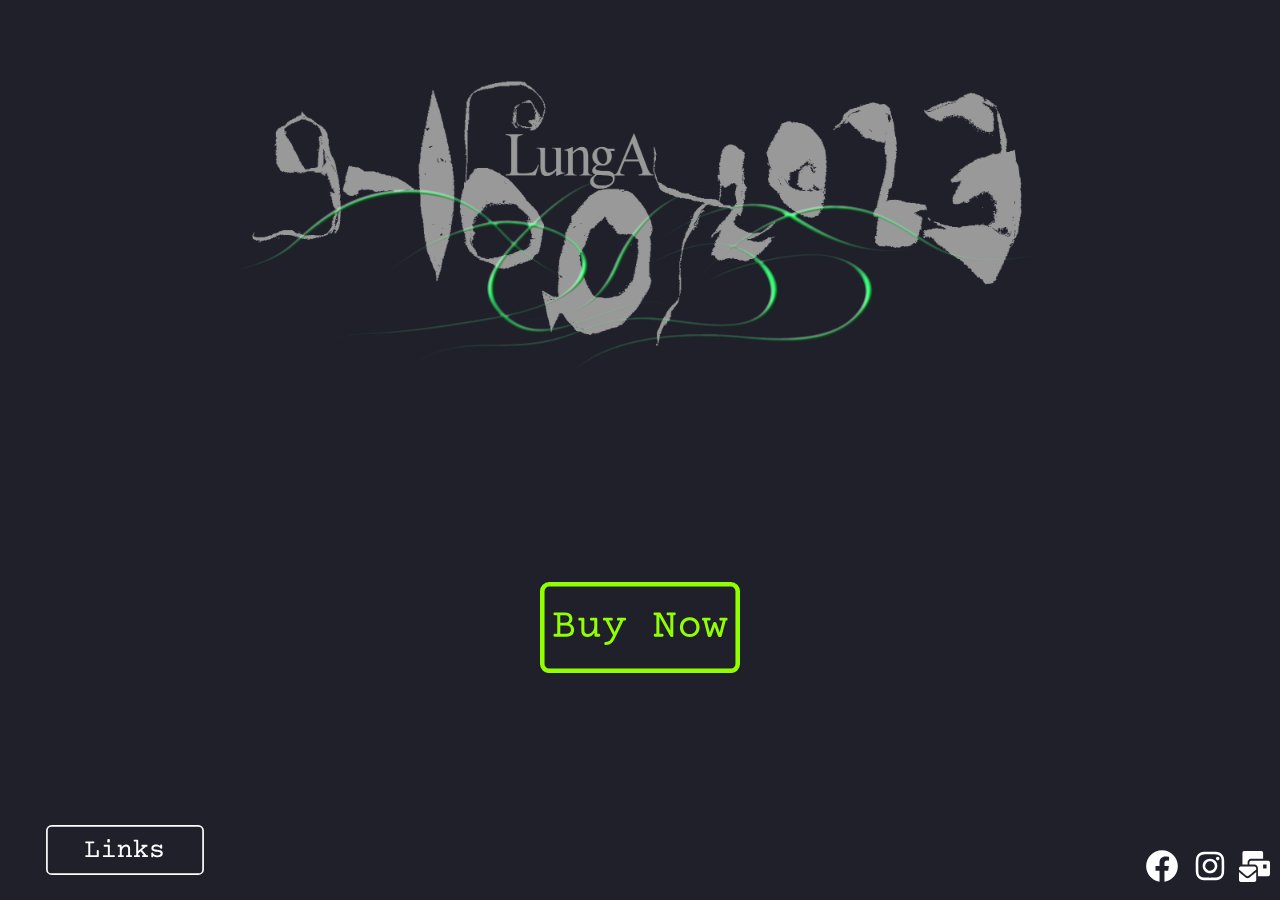
==== commit 5c44bb8f: "I've added Katarina Payment page and scrapped the other one." ====
--- a/index.html
+++ b/index.html
@@ -5,7 +5,7 @@
     <meta http-equiv="X-UA-Compatible" content="IE=edge">
     <meta name="viewport" content="width=device-width, initial-scale=1.0">
     <link rel="stylesheet" href="style.css">
-    <title>LungA Landing Page</title>
+    <title>LungA</title>
 </head>
 <body>
       <section class="banner">
@@ -60,7 +60,7 @@
     <main>
         
     </main>
-
+<footer>
     <footer class="social-icons">
             <a href="https://www.facebook.com/lunga.festival/">
                 <svg class="social-icon" width="38" height="38" viewBox="0 0 38 38" fill="none" xmlns="http://www.w3.org/2000/svg">
--- a/style.css
+++ b/style.css
@@ -179,3 +179,91 @@
 .hidden {
     display: none;
 }
+
+
+@import url('https://fonts.googleapis.com/css2?family=Courier+Prime:ital,wght@0,400;0,700;1,400;1,700&display=swap');
+*{
+    font-family: 'Courier Prime', monospace;
+    margin:0; padding:0;
+    box-sizing:border-box;
+    outline: none; border: none;
+}
+.payment-container{
+    display: flex;
+    justify-content: center;
+    align-items: center;
+    padding: 60px;
+    min-height: 100vh;
+    background: #20202B;
+    padding-bottom: 70px;
+    text-transform:capitalize;
+
+}
+
+.payment-container form {
+    padding: 20px;
+    width: 700px;
+    background: #F9F9FB;
+    box-shadow: 0 5px 10px rgba(0,0,0,.1)
+}
+
+.payment-container form .row{
+display: flex;
+flex-wrap: wrap;
+gap: 15px;
+}
+
+.payment-container form .row .col{
+    flex: 1 1 250px;
+}
+
+.payment-container form .row .col .title{
+    font-size: 20px;
+    color: #333;
+    padding-bottom:5px;
+    text-transform: uppercase;
+}
+.payment-container form .row .col .inputBox{
+    margin: 15px 0;
+}
+
+.payment-container form .row .col .inputBox span{
+    margin-bottom: 10px;
+    display: block;
+}
+.payment-container form .row .col .inputBox input{
+    width: 100%;
+    border:1px solid #ccc;
+    padding:10px 15px;
+    font-size: 15px;
+    text-transform: none;
+}
+.payment-container form .row .col .inputBox input:focus{
+    border: 1px solid #268838;
+}
+.payment-container form .row .col .flex{
+    display: flex
+    ;gap:15px;
+}
+.payment-container form .row .col .flex .inputBox{
+    margin-top: 5px;
+}
+.payment-container form .row .col .inputBox img{
+    height: 32px;
+    margin-top:1px;
+    filter: drop-shadow(0 0 1px #000);
+}
+.payment-container form .submit-btn{
+    width: 100%;
+    padding:12px;
+    font-size: 17px;
+    background: #268838;
+    color: #fff;
+    margin-top: 5px;
+    cursor: pointer;
+    text-transform:capitalize;
+}
+.payment-container form .submit-btn:hover{
+    background: #44b659;
+
+}